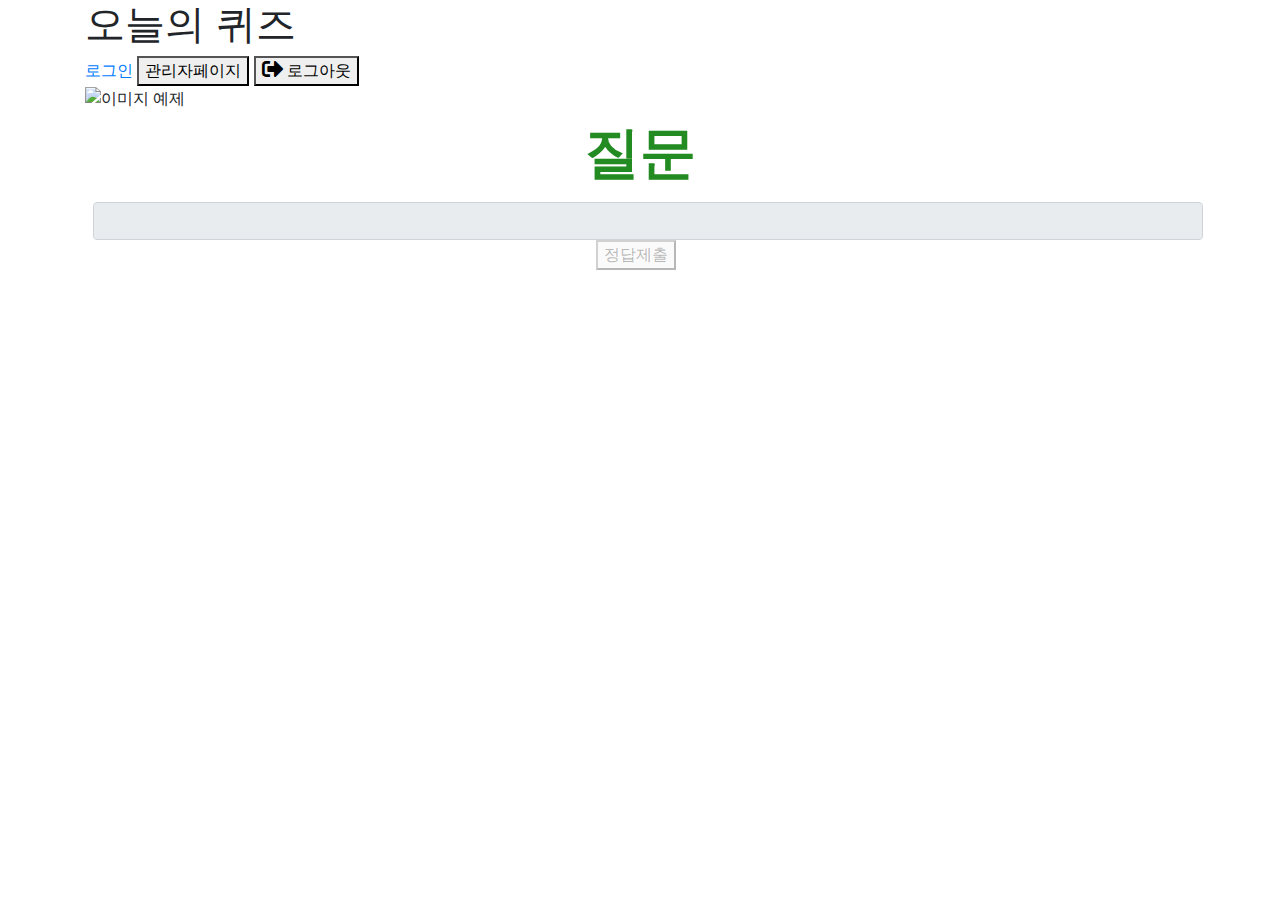
==== src/main/resources/templates/index.html @ 77e91d64 "Feat. 폴더 구조 변경 및 프로터피 파일 수정" ====
<!DOCTYPE html>
<html lang="en" xmlns:th="http://www.thymeleaf.org">
<head>
    <meta charset="UTF-8">
    <title>오늘의 퀴즈</title>
    <!-- 부트스트랩 CSS 링크 추가 -->
    <link rel="stylesheet" href="https://maxcdn.bootstrapcdn.com/bootstrap/4.5.2/css/bootstrap.min.css">
    <!-- 원하는 한국어 폰트의 CSS 링크를 추가하세요 -->
    <link href="https://fonts.googleapis.com/css2?family=Nanum+Gothic&display=swap" rel="stylesheet">
    <!-- font-awesome CSS 파일 로드 -->
    <link rel="stylesheet" href="https://cdnjs.cloudflare.com/ajax/libs/font-awesome/5.15.4/css/all.min.css">

    <link rel="stylesheet" href="/css/index.css">
    <link rel="icon" href="data:,">
</head>
<body>
    <!-- 부트스트랩 클래스 적용 -->
    <div class="container">
        <h1 id="quiz-title">오늘의 퀴즈</h1>
        <a href="/login" class="logout-button" th:if="${userInfo==null}">
            <i class="fa-solid fa-arrow-right-to-bracket fa-lg"></i></i>로그인
        </a>

        <button onclick="window.location.href='/admin/1'" id="admin-page-button" th:if="${userInfo != null && userInfo.role.key=='ROLE_ADMIN'}">
            관리자페이지
        </button>

        <button onclick="logout()" class="logout-button" th:if="${userInfo != null}">
            <i class="fas fa-sign-out-alt fa-lg"></i> 로그아웃
        </button>

        <div class="image-container">
            <img src="https://cdn.pixabay.com/photo/2012/04/11/16/17/thinker-28741_960_720.png" alt="이미지 예제"> <!-- 이미지 파일 경로 지정 -->
        </div>

        <div class="text-center justify-content-center align-items-center">
            <!-- 현재 시간을 표시하는 요소 -->
            <h1 id="remainingTime" class="display-4 font-weight-bold"></h1>
            <h5 th:if="${todayQuiz.isPost == true}" th:text="${todayQuiz.question}" class="display-4 font-weight-bold" style="color: forestgreen">질문</h5>
            <div class="d-flex justify-content-center align-items-center mt-3 flex-column">
                <!-- 텍스트 입력 창 -->
                <input id="text-input" class="justify-content-center ml-3 form-control" type="text" disabled
                       onkeydown="handleKeyPress(event)" required>
                <div id="error-message" class="invalid-feedback font-weight-bold">정답을 입력해주세요!!</div>
                <!-- 전송 버튼 -->
                <button id="send-button" class="mr-2" onclick="sendData()" disabled>정답제출</button>
                <div id="quizTime" th:data-mydata="${todayQuiz!=null ? todayQuiz.postDate : 'nothing'}"></div>
            </div>
        </div>
    </div>
</body>
<script src="/js/index.js"></script>
<script src="https://code.jquery.com/jquery-3.6.0.min.js"></script>
</html>
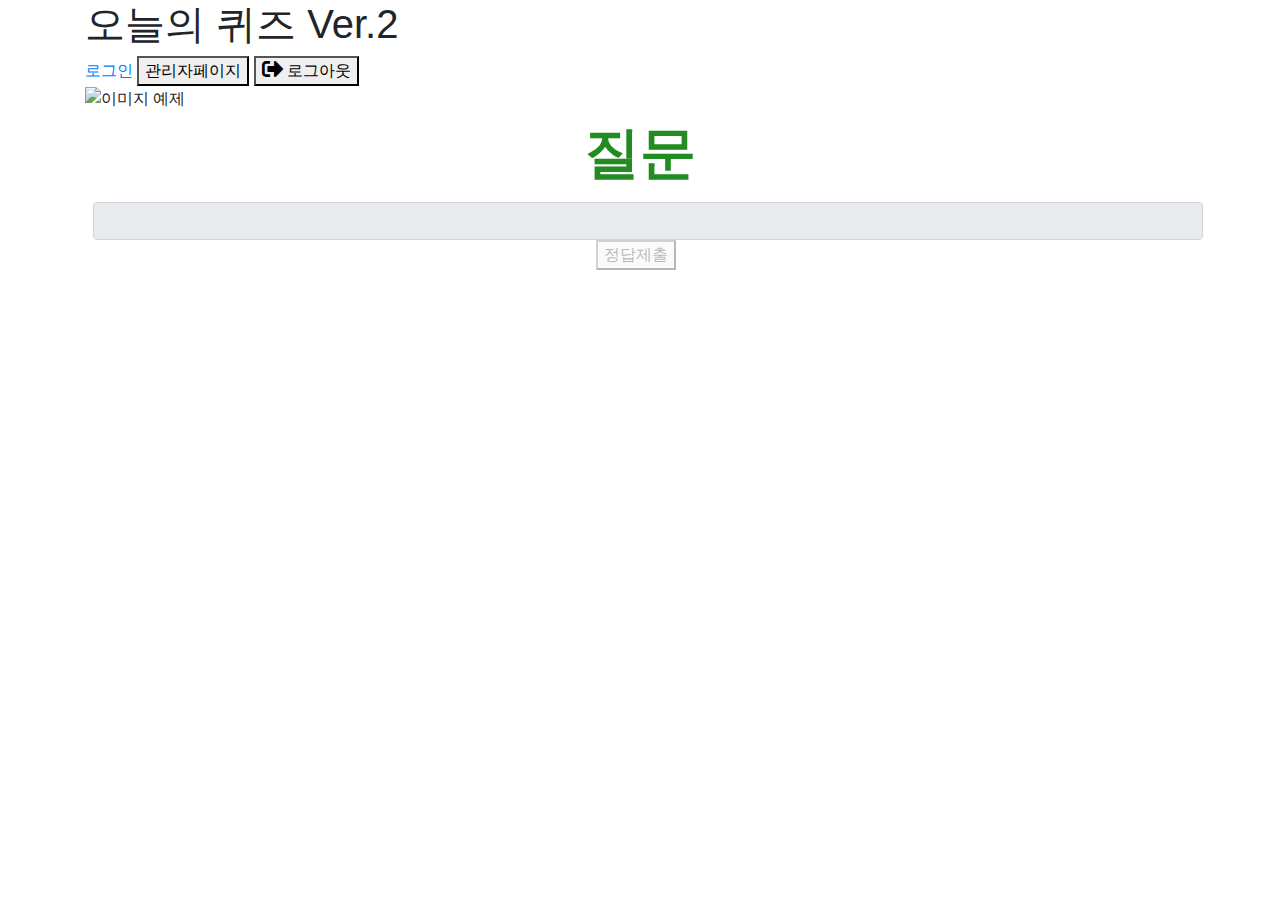
==== commit 7f33a8e6: "Fix. index 페이지 변경" ====
--- a/src/main/resources/templates/index.html
+++ b/src/main/resources/templates/index.html
@@ -16,7 +16,7 @@
 <body>
     <!-- 부트스트랩 클래스 적용 -->
     <div class="container">
-        <h1 id="quiz-title">오늘의 퀴즈</h1>
+        <h1 id="quiz-title">오늘의 퀴즈 Ver.2</h1>
         <a href="/login" class="logout-button" th:if="${userInfo==null}">
             <i class="fa-solid fa-arrow-right-to-bracket fa-lg"></i></i>로그인
         </a>
